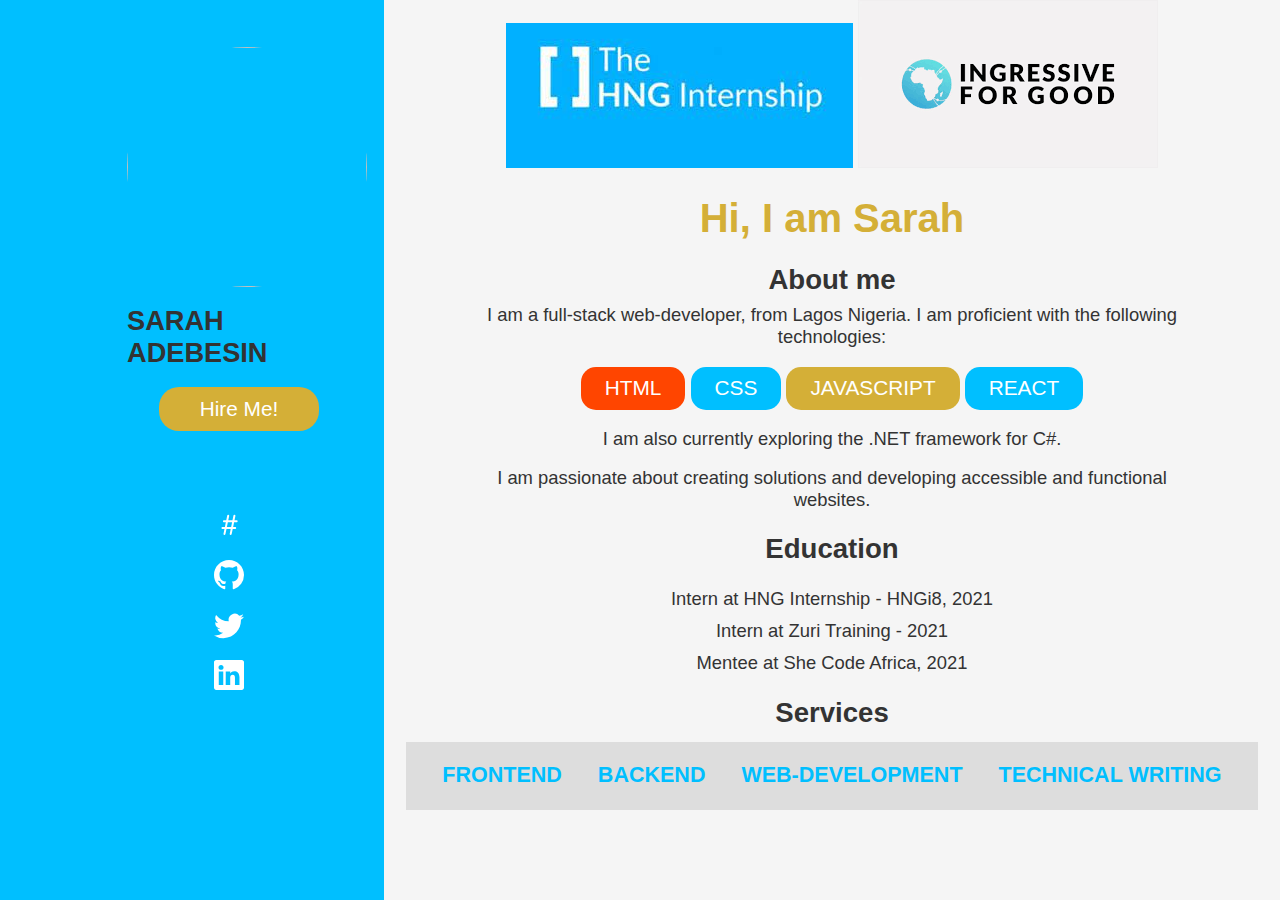
==== index.html @ 768524e9 "used a better naming convention" ====
<!DOCTYPE html>
<html lang="en">
<head>
	<meta charset="utf-8">
	<meta http-equiv="X-UA-UX-Compatible" content="IE=Edge">
	<meta name="viewport" content="width=device-width, initial-scale=1">
	<link rel="stylesheet" type="text/css" href="style.css">
	<title>PORTFOLIO</title>
</head>
<body>
	<div class="main-container">
		<div class="section1">
			<div class="side">
				<img src="resources/sarah.jpg" alt="" class="picture" />
				<h1>SARAH ADEBESIN</h1>
				<button class="hire-me">
					<a href="mailto:sarahjoseph@ymail.com" target="_blank">Hire Me!</a>
				</button>
				<ul class="sm-icon">
					<li>
						<a href="https://sarahadebesin.hashnode.dev" target="_blank">
							<img src="resources/hash.svg">
						</a>
					</li>
					<li>
						<a href="https://github.com/dhanidayo" target="_blank">
							<img src="resources/github.svg">
						</a>
					</li>
					<li>
						<a href="https://twitter.com/dhanip_sarah" target="_blank">
							<img src="resources/twitter.svg">
						</a>
					</li>
					<li>
						<a href="https://linkedin.com/in/sarah-adebesin" target="_blank">
							<img src="resources/linkedin.svg">
						</a>
					</li>
				</ul>
			</div>
		</div>

		<div class="section2">
			<div class="image-div">
				<img src="resources/hng.jpg" alt="" class="logo" />
				<img src="resources/i4g.png" alt="" class="logo" />
			</div>
			<div class="about">
				<h2>
				<b>
					Hi, I am Sarah</b>
				</h2>
				<h2 class="title">About me</h2>
				<p>
					I am a full-stack web-developer, from Lagos Nigeria.
					I am proficient with the following technologies:
				</p>
				<div class="btns">
					<button class="html">HTML</button>
					<button class="css">CSS</button>
					<button class="js">JAVASCRIPT</button>
					<button class="react">REACT</button>
				</div>
				<p class="abt">
					I am also currently exploring the .NET framework for C#.
				</p>
				<p class="abt">
					I am passionate about creating solutions
					and developing accessible and functional websites.

				</p>
			</div>
			<div class="education">
				<h2>Education</h2>
				<p>Intern at HNG Internship - HNGi8, 2021</p>
				<p>Intern at Zuri Training - 2021</p>
				<p>Mentee at She Code Africa, 2021</p>
			</div>
			<div class="title"><h2>Services</h2></div>
			<div class="services">
				<h3>FRONTEND</h3>
				<h3>BACKEND</h3>
				<h3>WEB-DEVELOPMENT</h3>
				<h3>TECHNICAL WRITING</h3>
			</div>
		</div>


	</div>
</body>
</html>
---- style.css ----
* {box-sizing: border-box;}

body {
	width: 100%;
	height: 100%;
	margin: 0;
	font-family: sans-serif;
	font-size: 1.15rem;
}

.main-container {
	display: flex;
	width: 100%;
	height: 100vh;
	color: #333;
}

.section1 {
	width: 30%;
	margin: 0;
	background: #00bfff;
	padding: 15px;
}

.side {
	margin-left: 5rem;

	display: flex;
	flex-direction: column;
	justify-content: center;
	align-content: center;
}

.side h1 {
	font-size: 1.7rem;
	margin-left: 2rem;
}

ul {
	margin-top: 4rem;
}

li {
	font-size: 1.2rem;
	margin: 15px;
	list-style-type: none;
}

.sm-icon img {
	width: 30px;
	height: 30px;
	margin-left: 4rem;
}

.sm-icon img:hover {
	opacity: 0.8;
	transform: translateY(5px);
}

.picture {
	width: 15rem;
	height: 15rem;
	border-radius: 50%;
	margin-top: 2rem;
	margin-left: 2rem;
}

.hire-me {
	max-width: 10rem;
	padding: 10px 22px;
	background: #d4af37;
	color: #fff;
	border: none;
	border-radius: 20px;
	font-size: 1.3rem;
	margin-left: 4rem;
}

a {
	text-decoration: none;
	color: #fff;
}

.hire-me:hover {
	opacity: 0.8;
}

.section2{
	width: 70%;
	background: #f5f5f5;
}

.image-div {
	text-align: center;
}

.about {
	width: 80%;
	margin: auto;
	text-align: center;
}

.title {
	margin-bottom: -10px;
	text-align: center;
}

b {
	color: #d4af37;
	font-size: 2.5rem;
}

.abt {
	margin-bottom: -1.2px;
}

.education {
	width: 100%;
	text-align: center;
}

.education p {
	text-align: center;
	margin: 10px;
}

.services {
	width: 95%;
	margin: auto;
	display: flex;
	align-content: space-around;
	justify-content: space-evenly;
	background-color: #ddd;
}

h3 {
	color: deepskyblue;
}

.btns button {
	padding: 0.6rem 1.5rem;
	border-radius: 15px;
	border: none;
	outline: none;
	color: #fff;
	font-size: 1.3rem;
}

.html {
	background-color: orangered;
	
}

.css {
	background-color: deepskyblue;
}

.js {
	background-color: #d4af37;
}

.react {
	background-color: deepskyblue;
}

.csharp {
	background-color: purple;
}
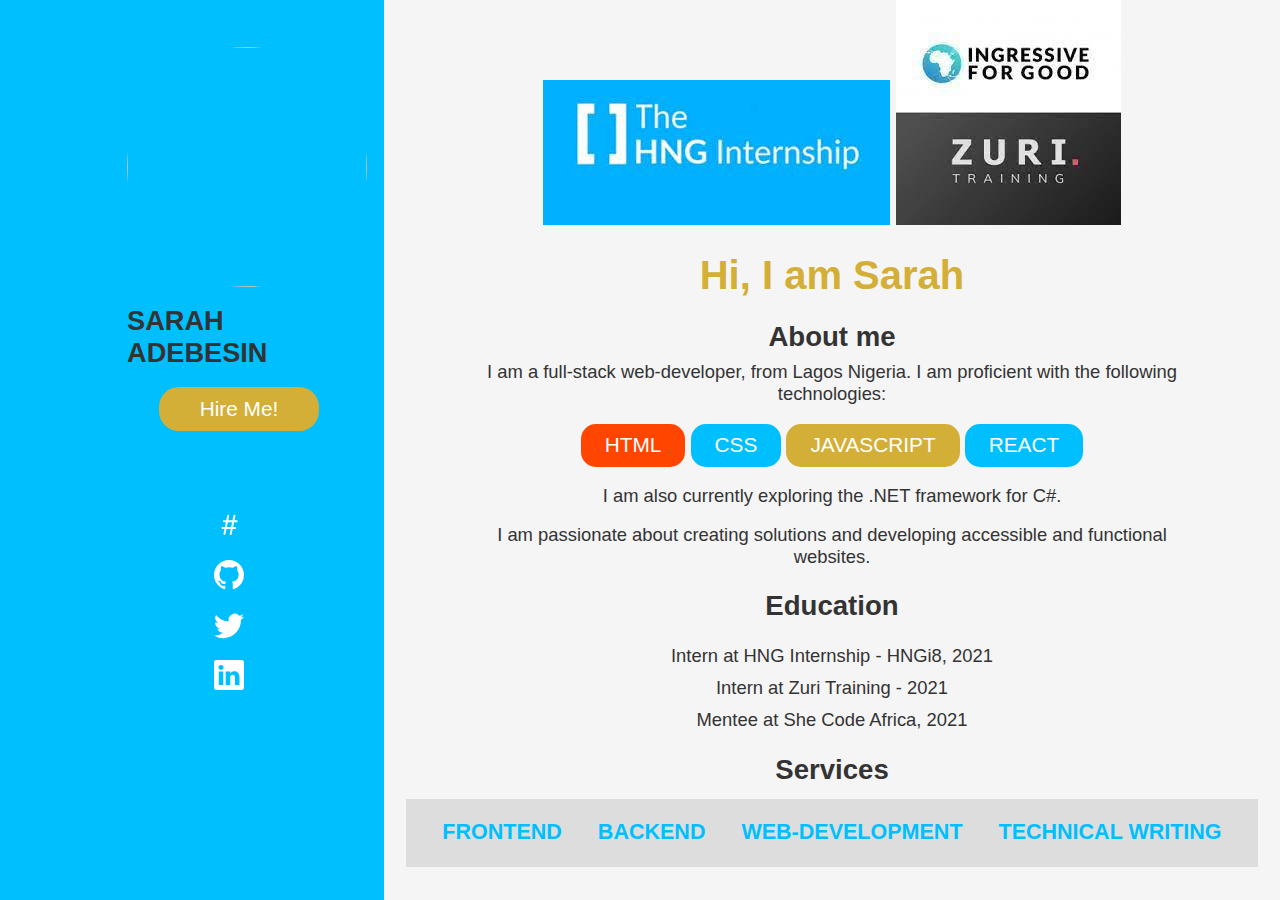
==== commit d20cb57e: "addded image" ====
--- a/index.html
+++ b/index.html
@@ -44,7 +44,9 @@
 		<div class="section2">
 			<div class="image-div">
 				<img src="resources/hng.jpg" alt="" class="logo" />
-				<img src="resources/i4g.png" alt="" class="logo" />
+				<!-- <img src="resources/i4g.png" alt="" class="logo" /> -->
+				<img src="resources/zuri.jpg" alt="" class="logo" />
+
 			</div>
 			<div class="about">
 				<h2>
